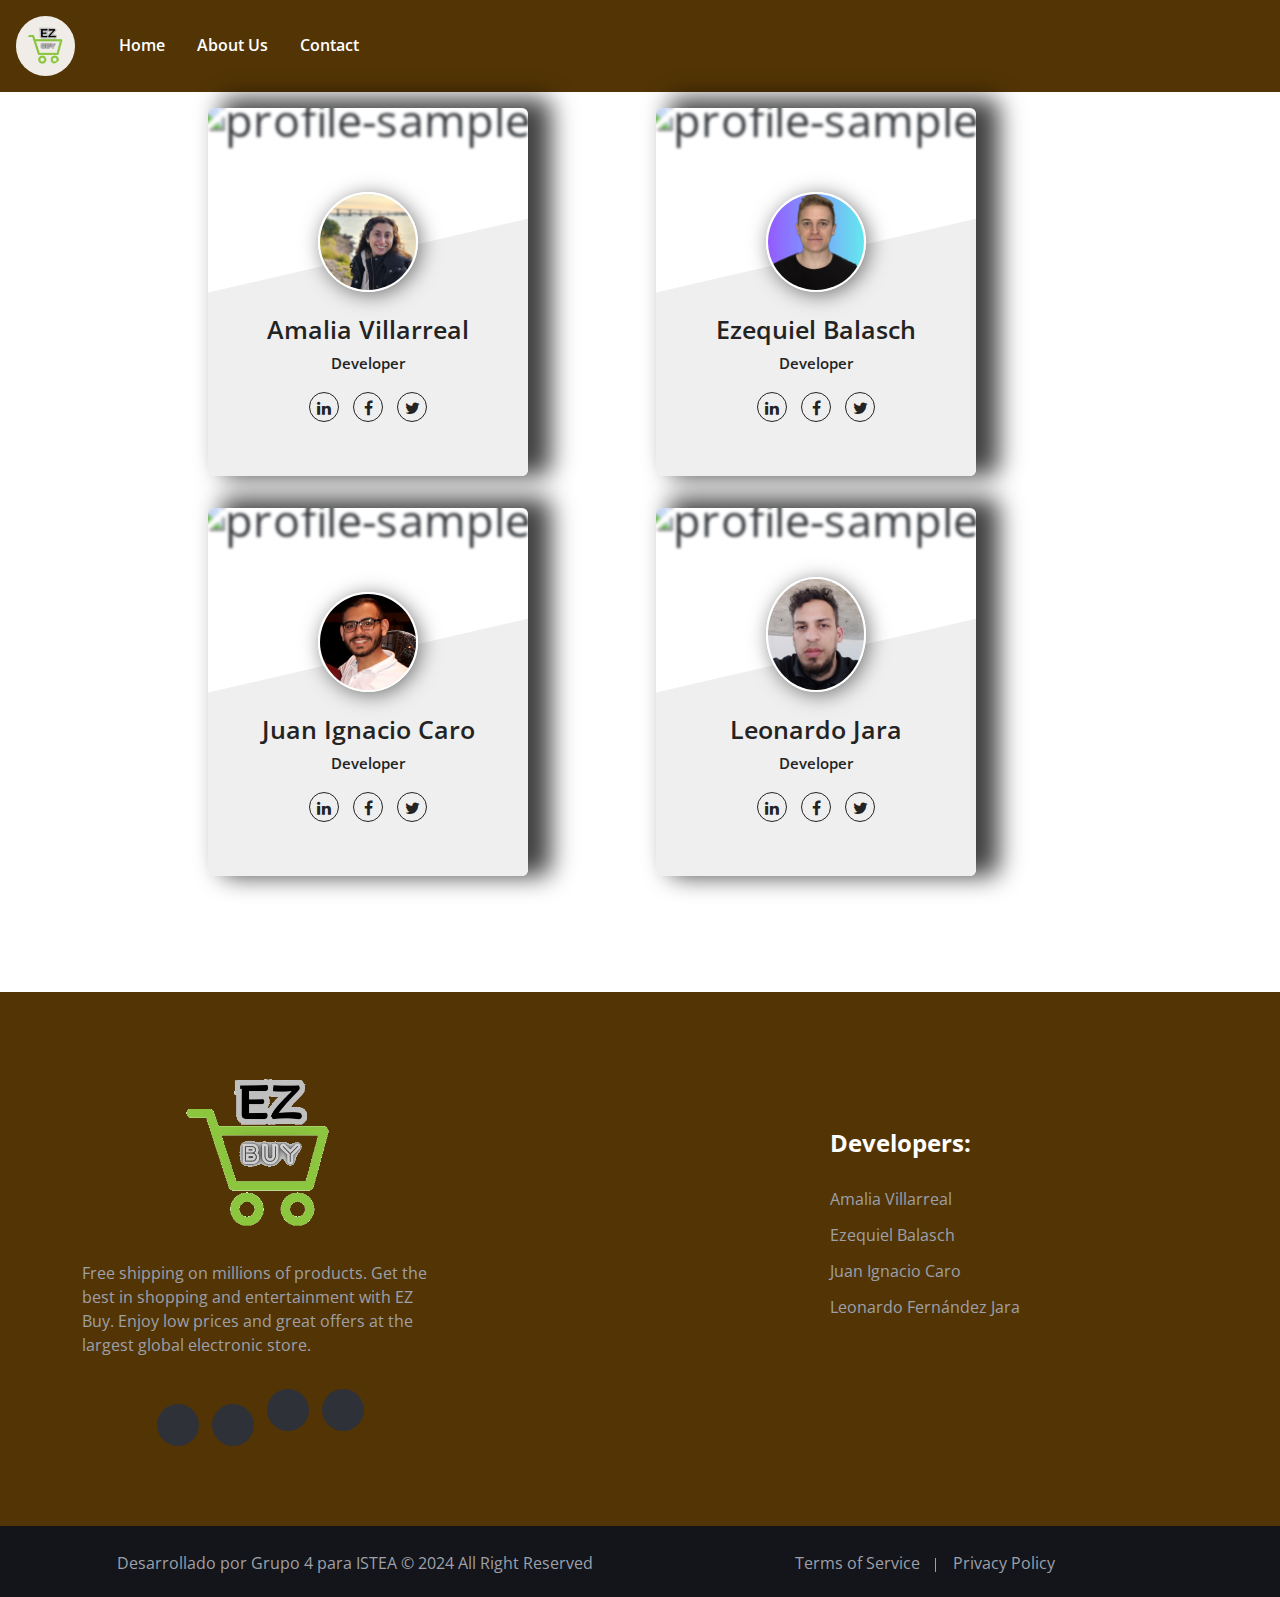
==== about.html @ 8fb92711 "cards profile (about us)" ====
<!doctype html>
<html lang="en">
  <head>
    <meta charset="utf-8">
    <meta name="viewport" content="width=device-width, initial-scale=1">
    <title>EZ Buy</title>
    <!--Bootstrap-->
    <link href="https://cdn.jsdelivr.net/npm/bootstrap@5.3.3/dist/css/bootstrap.min.css" rel="stylesheet" integrity="sha384-QWTKZyjpPEjISv5WaRU9OFeRpok6YctnYmDr5pNlyT2bRjXh0JMhjY6hW+ALEwIH" crossorigin="anonymous">
    <link rel="stylesheet" href="https://cdn.jsdelivr.net/npm/bootstrap-icons@1.11.3/font/bootstrap-icons.min.css">
    <link rel="stylesheet" href="https://cdn.jsdelivr.net/npm/bootstrap-icons@1.3.0/font/bootstrap-icons.css">
    <link rel="stylesheet" href="./src/css/about.css">
    <link rel="stylesheet" href="./src/css/footer.css">
    <link rel="shortcut icon" href="./src/assets/imgs/BUY.png" type="image/x-icon">
  </head>
  <body>
    
    <header class="p-3 fw-semibold d-flex align-items-center" style="background-color:  rgb(83, 53, 5);">
        <a href="./index.html" class="d-flex align-items-center mb-2 mb-lg-0 link-body-emphasis text-decoration-none">
            <img src="./src/assets/imgs/BUY.png" alt="logo" style="border-radius: 50px; padding: 10px; max-height: 60px; background-color: rgba(255, 255, 255, 0.912);">
        </a>
        <div class="container" >
          <div class="d-flex flex-wrap align-items-center justify-content-center justify-content-lg-start">

            <ul class="nav col-12 col-lg-auto me-lg-auto mb-2 justify-content-center mb-md-0 nav nav-underline">
                <li><a href="./index.html" class="nav-link px-2" style="color: white;">Home</a></li>
                <li><a href="#" class="nav-link px-2" style="color: white;">About Us</a></li>
                <li><a href="./contact.html" class="nav-link px-2" style="color: white;">Contact</a></li>
            </ul>
          </div>
        </div>
    </header>
    
    <main  style="min-height: 100vh;" >
        <section class="card__container">
            <!--Profile Card 3-->
            <article class="col-md-4">
                    <div class="card profile-card-3">
                        <div class="background-block">
                            <img src="https://images.pexels.com/photos/459225/pexels-photo-459225.jpeg?auto=compress&cs=tinysrgb&h=650&w=940" alt="profile-sample1" class="background" />
                        </div>
                        <div class="profile-thumb-block">
                            <img src="./src/assets/imgs/amalia_linkedin.jfif" alt="profile-image" class="profile" />
                        </div>
                        <div class="card-content">
                            <h2>Amalia Villarreal<small>Developer</small></h3>
                            <div class="icon-block">
                                <a href="https://www.linkedin.com/in/amalia-villarreal/" target="_blank"> <i class="fa fa-linkedin"></i></a>
                                <a href="#"><i class="fa fa-facebook"></i></a>
                                <a href="#"> <i class="fa fa-twitter"></i></a>
                            </div>
                        </div>
                    </div>
            </article>
            <!--Profile Card 3-->
            <article class="col-md-4">
                    <div class="card profile-card-3">
                        <div class="background-block">
                            <img src="https://images.pexels.com/photos/459225/pexels-photo-459225.jpeg?auto=compress&cs=tinysrgb&h=650&w=940" alt="profile-sample1" class="background" />
                        </div>
                        <div class="profile-thumb-block">
                            <img src="./src/assets/imgs/eze_linkedin.jfif" alt="profile-image" class="profile" />
                        </div>
                        <div class="card-content">
                            <h2>Ezequiel Balasch<small>Developer</small></h3>
                            <div class="icon-block">
                                <a href="https://www.linkedin.com/in/ezequiel-balasch-0bb4881b5/" target="_blank"> <i class="fa fa-linkedin"></i></a>
                                <a href="#"><i class="fa fa-facebook"></i></a>
                                <a href="#"> <i class="fa fa-twitter"></i></a>
                            </div>
                        </div>
                    </div>
            </article>
            <!--Profile Card 3-->
            <article class="col-md-4">
                    <div class="card profile-card-3">
                        <div class="background-block">
                            <img src="https://images.pexels.com/photos/459225/pexels-photo-459225.jpeg?auto=compress&cs=tinysrgb&h=650&w=940" alt="profile-sample1" class="background" />
                        </div>
                        <div class="profile-thumb-block">
                            <img src="./src/assets/imgs/nachito_linkedin.jfif" alt="profile-image" class="profile" />
                        </div>
                        <div class="card-content">
                            <h2>Juan Ignacio Caro<small>Developer</small></h3>
                            <div class="icon-block">
                                <a href="https://www.linkedin.com/in/juan-ignacio-caro-b4277b15b/" target="_blank"> <i class="fa fa-linkedin"></i></a>
                                <a href="#"><i class="fa fa-facebook"></i></a>
                                <a href="#"> <i class="fa fa-twitter"></i></a>
                            </div>
                        </div>
                    </div>
            </article>
            <!--Profile Card 3-->
            <article class="col-md-4">
                    <div class="card profile-card-3">
                        <div class="background-block">
                            <img src="https://images.pexels.com/photos/459225/pexels-photo-459225.jpeg?auto=compress&cs=tinysrgb&h=650&w=940" alt="profile-sample1" class="background" />
                        </div>
                        <div class="profile-thumb-block">
                            <img src="./src/assets/imgs/leo.jpg" alt="profile-image" class="profile" />
                        </div>
                        <div class="card-content">
                            <h2>Leonardo Jara<small>Developer</small></h3>
                            <div class="icon-block">
                                <a href="https://www.linkedin.com/in/leojara-it/" target="_blank"> <i class="fa fa-linkedin"></i></a>
                                <a href="#"><i class="fa fa-facebook"></i></a>
                                <a href="#"> <i class="fa fa-twitter"></i></a>
                            </div>
                        </div>
                    </div>
            </article>
        </section>
    </main>
    
    <footer class="main-footer">
      <div class="container">
          <div class="footer-content">
              <div class="row">
                  <div class="col-lg-4 col-md-6 col-sm-12 footer-column">
                      <div class="logo-widget footer-widget d-flex flex-column align-items-center">
                          <figure class="logo-box"><img src="./src/assets/imgs/BUY.png" alt="Logo" style="width: 10rem;"></figure>
                          <div class="text text-justify">
                              <p>Free shipping on millions of products. Get the best in shopping and entertainment with EZ Buy. Enjoy low prices and great offers at the largest global electronic store.</p>
                          </div>
                          <ul class="footer-social">
                              <li><a href="#"><i class="fab fa-facebook-f"></i></a></li>
                              <li><a href="#"><i class="fab fa-twitter"></i></a></li>
                              <li><a href="#"><i class="fab fa-vimeo-v"></i></a></li>
                              <li><a href="#"><i class="fab fa-google-plus-g"></i></a></li>
                          </ul>
                      </div>
                  </div>
                  <div class="d-flex justify-content-center mt-5 col-md-6 col-sm-12 offset-lg-2 footer-column">
                      <div class="service-widget footer-widget">
                          <div class="footer-title">Developers:</div>
                          <ul class="list">
                              <li><a href="#">Amalia Villarreal</a></li>
                              <li><a href="#">Ezequiel Balasch</a></li>
                              <li><a href="#">Juan Ignacio Caro</a></li>
                              <li><a href="#">Leonardo Fernández Jara</a></li>
                              
                          </ul>
                      </div>
                  </div>
                  
              </div>
          </div>
      </div>
    </footer>
  <!-- main-footer end -->
  <div class="footer-bottom">
      <div class="container">
          <div class="row">
              <div class="col-lg-6 col-md-6 col-sm-12 column">
                  <div class="copyright text-center"><a href="#">Desarrollado por Grupo 4 para ISTEA</a> &copy; 2024 All Right Reserved</div>
              </div>
              <div class="col-lg-6 col-md-6 col-sm-12 column">
                  <ul class="text-center footer-nav">
                      <li><a href="#">Terms of Service</a></li>
                      <li><a href="#">Privacy Policy</a></li>
                  </ul>
              </div>
          </div>
      </div>
  </div>

    <!--Los scripts deben ir antes que cierre el body-->
    <script src="./src/app/js/index.js" type="module"></script>
    <script src="https://cdn.jsdelivr.net/npm/sweetalert2@11"></script>
    <script src="https://kit.fontawesome.com/0e29a92e8b.js" crossorigin="anonymous"></script>
    <script src="https://cdn.jsdelivr.net/npm/@popperjs/core@2.11.8/dist/umd/popper.min.js" integrity="sha384-I7E8VVD/ismYTF4hNIPjVp/Zjvgyol6VFvRkX/vR+Vc4jQkC+hVqc2pM8ODewa9r" crossorigin="anonymous"></script>
    <script src="https://cdn.jsdelivr.net/npm/bootstrap@5.3.3/dist/js/bootstrap.min.js" integrity="sha384-0pUGZvbkm6XF6gxjEnlmuGrJXVbNuzT9qBBavbLwCsOGabYfZo0T0to5eqruptLy" crossorigin="anonymous"></script>
  </body>

</html>
---- src/css/about.css ----
@import url("https://maxcdn.bootstrapcdn.com/font-awesome/4.7.0/css/font-awesome.min.css");
@import url("https://fonts.googleapis.com/css?family=Open+Sans:300,400,600,700");
@import url("https://fonts.googleapis.com/css?family=Libre+Baskerville:400,700");

body {
   font-family: "Open Sans", sans-serif;
}

main{
    background-image: url("../assets/imgs/back_falopa.jpg");
    background-size: cover;
    background-repeat: no-repeat;
}


*:hover {
   -webkit-transition: all 1s ease;
   transition: all 1s ease;
}



h1 {
   float: left;
   width: 100%;
   color: #232323;
   margin-bottom: 30px;
   font-size: 14px;
}

h1 span {
   font-family: "Libre Baskerville", serif;
   display: block;
   font-size: 45px;
   text-transform: none;
   margin-bottom: 20px;
   margin-top: 30px;
   font-weight: 700;
}

h1 a {
   color: #131313;
   font-weight: bold;
}

.card__container{
    display: flex;
    justify-content: center;
    flex-wrap: wrap;
    gap: 2rem;
    padding: 1rem;
}

/*Profile Card 3*/
.profile-card-3 {
   font-family: "Open Sans", Arial, sans-serif;
   overflow: hidden;
   width: 20rem;
   text-align: center;
   height: 368px;
   border: none;
   transition: transform 0.5s ease-in-out;
   box-shadow: 18px -5px 25px 5px rgba(0,0,0,0.75);
   -webkit-box-shadow: 18px -5px 25px 5px rgba(0,0,0,0.75);
   -moz-box-shadow: 18px -5px 25px 5px rgba(0,0,0,0.75);

}
.profile-card-3:hover {
    transform: translateY(-5px);
    box-shadow: 32px -11px 55px 9px rgba(0,0,0,0.75);
   -webkit-box-shadow: 32px -11px 55px 9px rgba(0,0,0,0.75);
   -moz-box-shadow: 32px -11px 55px 9px rgba(0,0,0,0.75);
 }

.profile-card-3 .background-block {
   
   width: 100%;
   height: 200px;
   overflow: hidden;
}

.profile-card-3 .background-block .background {
   width: 100%;
   vertical-align: top;
   opacity: 0.9;
   -webkit-filter: blur(0.5px);
   filter: blur(0.5px);
   -webkit-transform: scale(1.8);
   transform: scale(2.8);
}

.profile-card-3 .card-content {
   width: 100%;
   padding: 15px 25px;
   color: #232323;

   background: #efefef;
   height: 50%;
   border-radius: 0 0 5px 5px;
   position: relative;
   z-index: 9999;
}

.profile-card-3 .card-content::before {
   content: "";
   background: #efefef;
   width: 120%;
   height: 100%;
   left: 11px;
   bottom: 51px;
   position: absolute;
   z-index: -1;
   transform: rotate(-13deg);
}

.profile-card-3 .profile {
   border-radius: 50%;
   position: absolute;
   bottom: 50%;
   left: 50%;
   max-width: 100px;
   opacity: 1;
   box-shadow: 3px 3px 20px rgba(0, 0, 0, 0.5);
   border: 2px solid rgba(255, 255, 255, 1);
   -webkit-transform: translate(-50%, 0%);
   transform: translate(-50%, 0%);
   z-index: 99999;
}

.profile-card-3 h2 {
   margin: 0 0 5px;
   font-weight: 600;
   font-size: 25px;
}

.profile-card-3 h2 small {
   display: block;
   font-size: 15px;
   margin-top: 10px;
}

.profile-card-3 i {
   display: inline-block;
   font-size: 16px;
   color: #232323;
   text-align: center;
   border: 1px solid #232323;
   width: 30px;
   height: 30px;
   line-height: 30px;
   border-radius: 50%;
   margin: 0 5px;
}

.profile-card-3 .icon-block {
   float: left;
   width: 100%;
   margin-top: 15px;
}

.profile-card-3 .icon-block a {
   text-decoration: none;
}

.profile-card-3 i:hover {
   background-color: #232323;
   color: #fff;
   text-decoration: none;
}
---- src/css/footer.css ----
a, a:hover, a:focus, a:active {
    text-decoration: none;
    outline: none;
}
ul {
    margin: 0;
    padding: 0;
    list-style: none;
}

.main-footer{
  position: relative;
  /*background: #1e2129;*/
   background-color: rgb(83, 53, 5);
}

.footer-content{
  position: relative;
  padding: 85px 0px 80px 0px;
}
.footer-content:before{
  position: absolute;
  content: '';
  background: url(https://i.ibb.co/jyRLrBZ/world-map.png);
  width: 744px;
  height: 365px;
  top: 50px;
  right: 0px;
  background-size: cover;
  background-repeat: no-repeat;
  animation-name: float-bob;
  animation-duration: 30s;
  animation-iteration-count: infinite;
  animation-timing-function: linear;
  -webkit-animation-name: float-bob;
  -webkit-animation-duration: 30s;
  -webkit-animation-iteration-count: infinite;
  -webkit-animation-timing-function: linear;
  -moz-animation-name: float-bob;
  -moz-animation-duration: 30s;
  -moz-animation-iteration-count: infinite;
  -moz-animation-timing-function: linear;
  -ms-animation-name: float-bob;
  -ms-animation-duration: 30s;
  -ms-animation-iteration-count: infinite;
  -ms-animation-timing-function: linear;
  -o-animation-name: float-bob;
  -o-animation-duration: 30s;
  -o-animation-iteration-count: infinite;
  -o-animation-timing-function: linear;
}
.footer-content .logo-widget{
  position: relative;
  margin-top: -5px;
}
.footer-content .logo-widget .footer-social li{
  position: relative;
  display: inline-block;
  margin-right: 9px;
}
.footer-content .logo-widget .footer-social li:last-child{
  margin-right: 0px;
}
.footer-content .logo-widget .footer-social li a{
  position: relative;
  display: inline-block;
  width: 42px;
  height: 42px;
  line-height: 42px;
  background: #2e3138;
  color: #9ea0a9;
  text-align: center;
  border-radius: 50%;
}
.footer-content .logo-widget .footer-social li a:hover{
  color: #ffffff;
  background: #beaca4;
}
.footer-content .logo-widget .logo-box{
  margin-bottom: 25px;
}
.footer-content .logo-widget .text p{
  color: #9ea0a9;
  margin-bottom: 32px;
}
.footer-content .footer-title{
  position: relative;
  font-size: 24px;
  line-height: 35px;
  
  color: #ffffff;
  font-weight: 700;
  margin-bottom: 27px;
}
.footer-content .service-widget .list li{
  display: block;
  margin-bottom: 12px;
}
.footer-content .service-widget .list li a{
  position: relative;
  display: inline-block;
  color: #9ea0a9;
}
.footer-content .service-widget .list li a:hover{
  color: #efe8e5;
}
.footer-content .contact-widget p{
  color: #9ea0a9;
  margin-bottom: 15px;
}
.footer-content .contact-widget{
  margin-left: 90px;
}



.footer-content .contact-widget .footer-title{
  margin-bottom: 29px;
}

/** footer-bottom **/

.footer-bottom{
  position: relative;
  background: #13151a;
  padding: 25px 0px 22px 0px;
}
.footer-bottom .copyright,
.footer-bottom .copyright a,
.footer-bottom .footer-nav li a{
  position: relative;
  color: #9ea0a9;
}
.footer-bottom .copyright a:hover,
.footer-bottom .footer-nav li a:hover{
  color: #f8dacc;
}
.footer-bottom .footer-nav{
  position: relative;
  text-align: right;
}
.footer-bottom .footer-nav li{
  position: relative;
  display: inline-block;
  margin-left: 29px;
}
.footer-bottom .footer-nav li:first-child{
  margin-left: 0px;
}
.footer-bottom .footer-nav li:before{
  position: absolute;
  content: '';
  background: #9ea0a9;
  width: 1px;
  height: 14px;
  top: 7px;
  left: -18px;
}
.footer-bottom .footer-nav li:first-child:before{
  display: none;
}
.logo-box img {
    max-width: 220px;
}
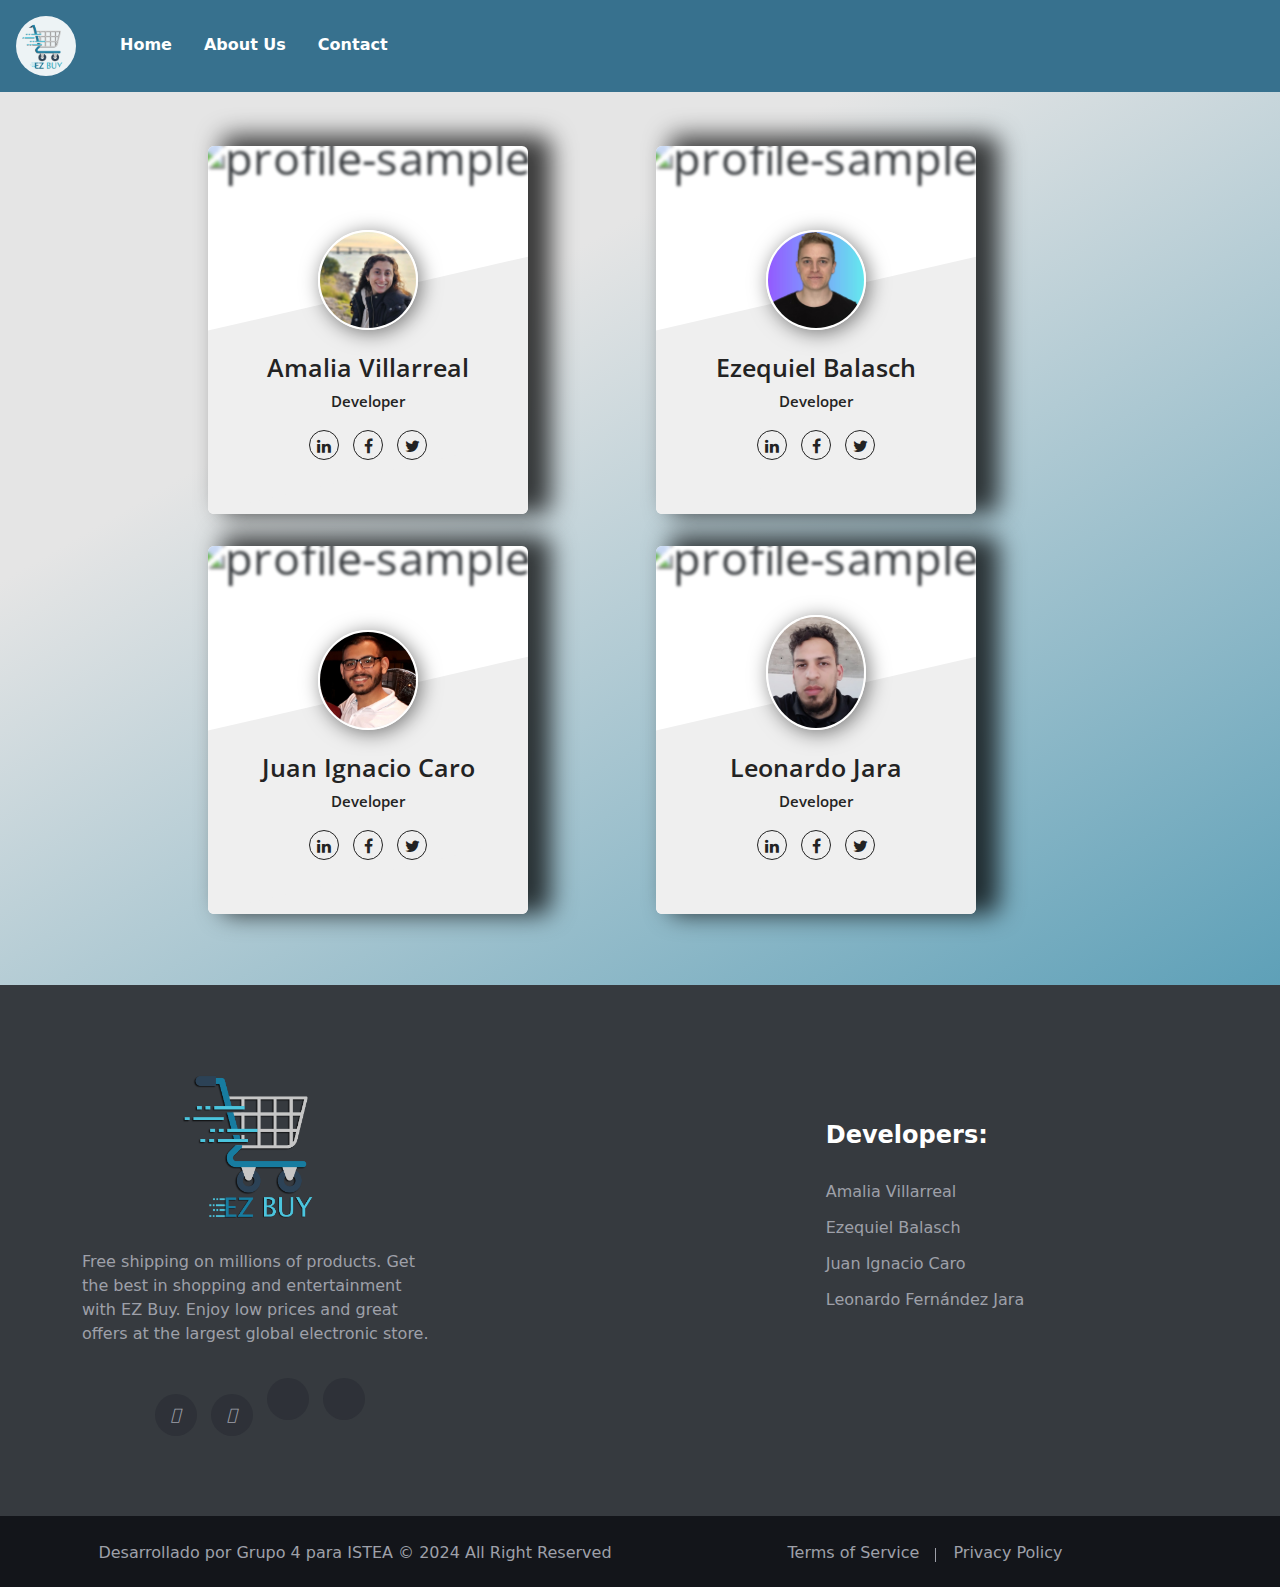
==== commit 6957fb44: "Cambios de Front end" ====
--- a/about.html
+++ b/about.html
@@ -10,13 +10,13 @@
     <link rel="stylesheet" href="https://cdn.jsdelivr.net/npm/bootstrap-icons@1.3.0/font/bootstrap-icons.css">
     <link rel="stylesheet" href="./src/css/about.css">
     <link rel="stylesheet" href="./src/css/footer.css">
-    <link rel="shortcut icon" href="./src/assets/imgs/BUY.png" type="image/x-icon">
+    <link rel="shortcut icon" href="./src/assets/imgs/ezbuy.png" type="image/x-icon">
   </head>
   <body>
     
-    <header class="p-3 fw-semibold d-flex align-items-center" style="background-color:  rgb(83, 53, 5);">
+    <header class="p-3 fw-semibold d-flex align-items-center" id="navbar">
         <a href="./index.html" class="d-flex align-items-center mb-2 mb-lg-0 link-body-emphasis text-decoration-none">
-            <img src="./src/assets/imgs/BUY.png" alt="logo" style="border-radius: 50px; padding: 10px; max-height: 60px; background-color: rgba(255, 255, 255, 0.912);">
+            <img src="./src/assets/imgs/ezbuy.png" alt="logo" style="border-radius: 50px; padding: 5px; max-height: 60px; background-color: rgba(255, 255, 255, 0.912);">
         </a>
         <div class="container" >
           <div class="d-flex flex-wrap align-items-center justify-content-center justify-content-lg-start">
@@ -30,7 +30,7 @@
         </div>
     </header>
     
-    <main  style="min-height: 100vh;" >
+    <main  style="min-height: 95vh;" >
         <section class="card__container">
             <!--Profile Card 3-->
             <article class="col-md-4">
@@ -117,7 +117,7 @@
               <div class="row">
                   <div class="col-lg-4 col-md-6 col-sm-12 footer-column">
                       <div class="logo-widget footer-widget d-flex flex-column align-items-center">
-                          <figure class="logo-box"><img src="./src/assets/imgs/BUY.png" alt="Logo" style="width: 10rem;"></figure>
+                          <figure class="logo-box"><img src="./src/assets/imgs/ezbuy.png" alt="Logo" style="width: 10rem;"></figure>
                           <div class="text text-justify">
                               <p>Free shipping on millions of products. Get the best in shopping and entertainment with EZ Buy. Enjoy low prices and great offers at the largest global electronic store.</p>
                           </div>
--- a/src/css/about.css
+++ b/src/css/about.css
@@ -2,15 +2,8 @@
 @import url("https://fonts.googleapis.com/css?family=Open+Sans:300,400,600,700");
 @import url("https://fonts.googleapis.com/css?family=Libre+Baskerville:400,700");
 
-body {
-   font-family: "Open Sans", sans-serif;
-}
 
-main{
-    background-image: url("../assets/imgs/back_falopa.jpg");
-    background-size: cover;
-    background-repeat: no-repeat;
-}
+
 
 
 *:hover {
@@ -167,3 +160,29 @@
    color: #fff;
    text-decoration: none;
 }
+
+
+#navbar{
+   position: fixed;
+   top: 0;
+   left: 0;
+   width: 100%;
+   z-index: 1000000;
+   transition: top 0.3s ease-in-out;
+   background-color:  #37718E;
+}
+
+body {
+   padding-top: 130px;
+   background: linear-gradient(150deg, #e5e5e5 25%, #177ca0 );
+}
+
+@media (max-width: 768px) {
+   #navbar {
+       min-height: 120px; 
+   }
+
+   body {
+       padding-top: 160px; 
+   }
+}--- a/src/css/footer.css
+++ b/src/css/footer.css
@@ -13,7 +13,7 @@
 .main-footer{
   position: relative;
   /*background: #1e2129;*/
-   background-color: rgb(83, 53, 5);
+   background-color: rgb(54, 58, 63);
 }
 
 .footer-content{
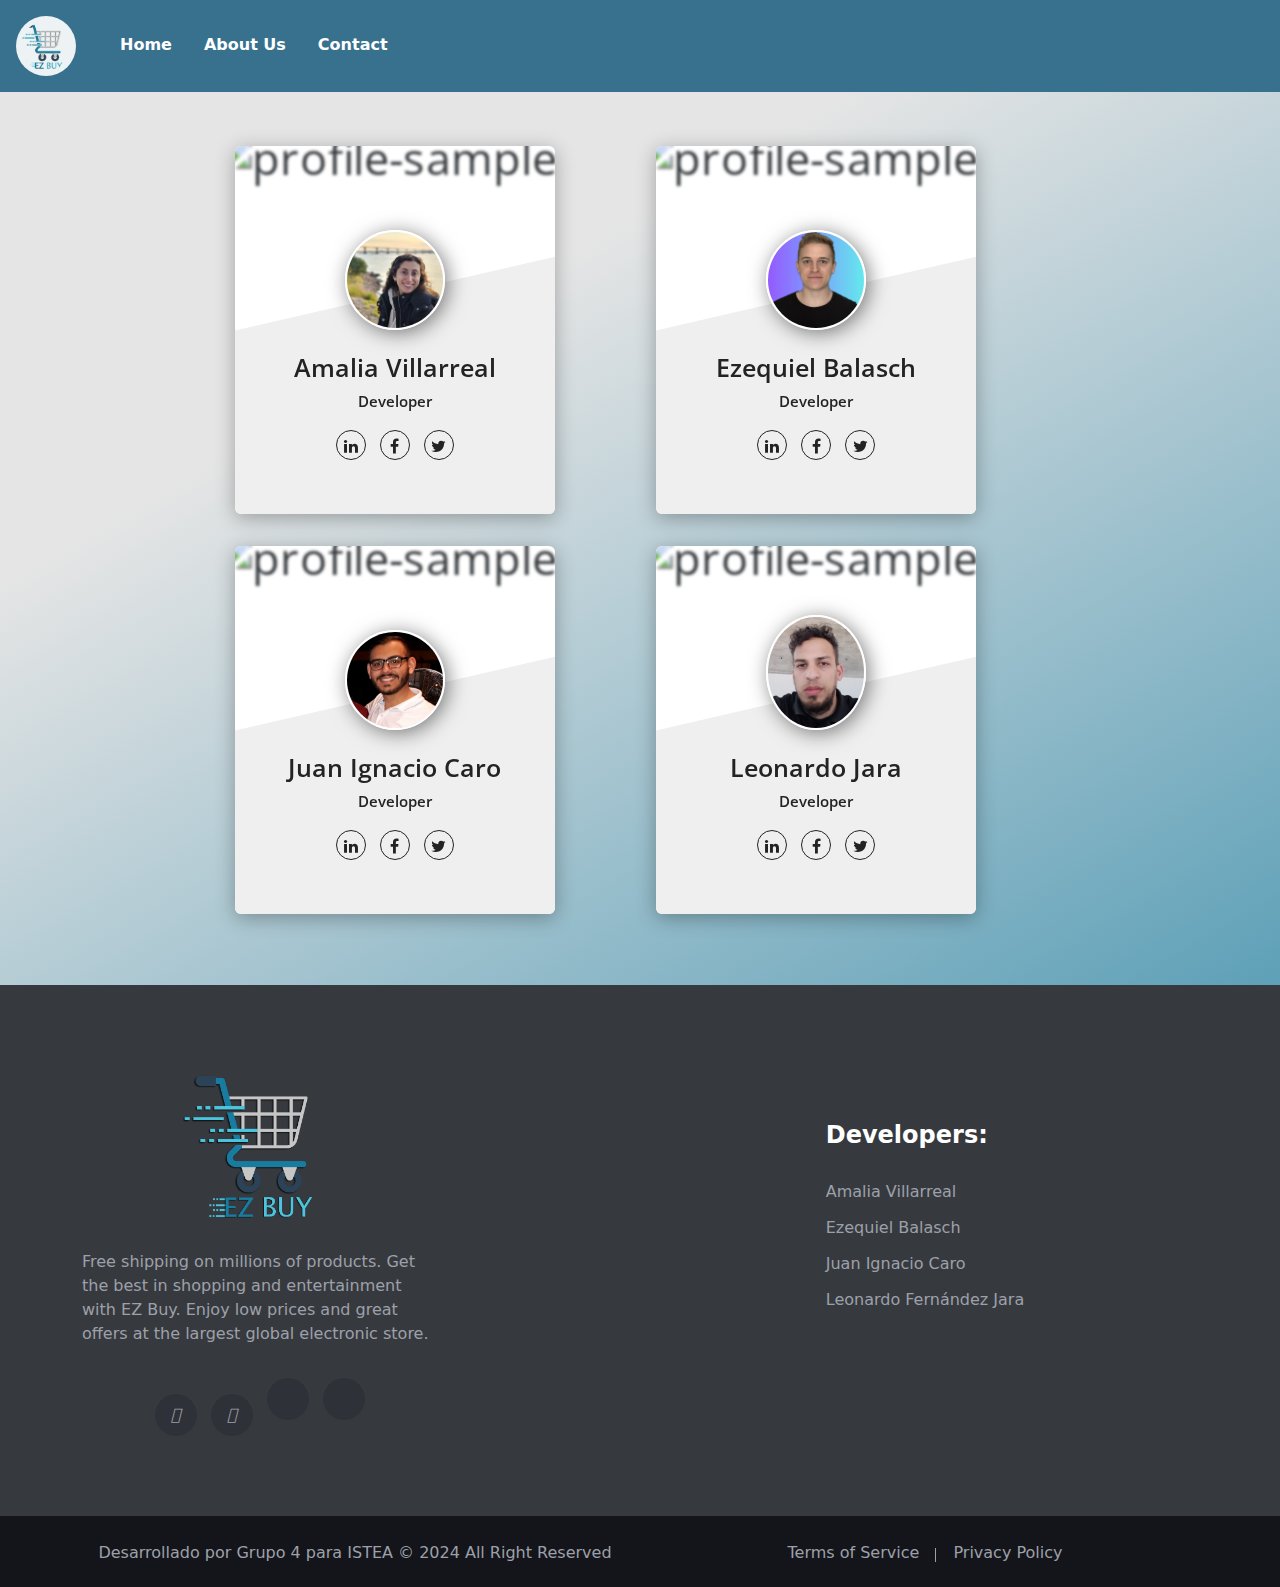
==== commit 54c0b01b: "animaciones" ====
--- a/about.html
+++ b/about.html
@@ -11,6 +11,9 @@
     <link rel="stylesheet" href="./src/css/about.css">
     <link rel="stylesheet" href="./src/css/footer.css">
     <link rel="shortcut icon" href="./src/assets/imgs/ezbuy.png" type="image/x-icon">
+
+      <!-- animacion -->
+  <link href="https://unpkg.com/aos@2.3.1/dist/aos.css" rel="stylesheet">
   </head>
   <body>
     
@@ -30,7 +33,7 @@
         </div>
     </header>
     
-    <main  style="min-height: 95vh;" >
+    <main  style="min-height: 95vh;" data-aos="fade-up" >
         <section class="card__container">
             <!--Profile Card 3-->
             <article class="col-md-4">
@@ -169,6 +172,12 @@
     <script src="https://kit.fontawesome.com/0e29a92e8b.js" crossorigin="anonymous"></script>
     <script src="https://cdn.jsdelivr.net/npm/@popperjs/core@2.11.8/dist/umd/popper.min.js" integrity="sha384-I7E8VVD/ismYTF4hNIPjVp/Zjvgyol6VFvRkX/vR+Vc4jQkC+hVqc2pM8ODewa9r" crossorigin="anonymous"></script>
     <script src="https://cdn.jsdelivr.net/npm/bootstrap@5.3.3/dist/js/bootstrap.min.js" integrity="sha384-0pUGZvbkm6XF6gxjEnlmuGrJXVbNuzT9qBBavbLwCsOGabYfZo0T0to5eqruptLy" crossorigin="anonymous"></script>
-  </body>
+  <!-- animacion -->
+  <script src="https://unpkg.com/aos@2.3.1/dist/aos.js"></script>
+  <script>
+    AOS.init();
+  </script>
+
+</body>
 
 </html>--- a/src/css/about.css
+++ b/src/css/about.css
@@ -1,17 +1,11 @@
 @import url("https://maxcdn.bootstrapcdn.com/font-awesome/4.7.0/css/font-awesome.min.css");
 @import url("https://fonts.googleapis.com/css?family=Open+Sans:300,400,600,700");
 @import url("https://fonts.googleapis.com/css?family=Libre+Baskerville:400,700");
-
-
-
-
 
 *:hover {
    -webkit-transition: all 1s ease;
    transition: all 1s ease;
 }
-
-
 
 h1 {
    float: left;
@@ -37,14 +31,16 @@
 }
 
 .card__container{
-    display: flex;
-    justify-content: center;
-    flex-wrap: wrap;
-    gap: 2rem;
-    padding: 1rem;
+   display: flex;
+   justify-content: center;
+   align-items: center;
+   flex-wrap: wrap;
+   gap: 2rem;
+   max-width: 1200px; 
+   margin: 0 auto; 
+   padding: 1rem;
 }
 
-/*Profile Card 3*/
 .profile-card-3 {
    font-family: "Open Sans", Arial, sans-serif;
    overflow: hidden;
@@ -53,17 +49,18 @@
    height: 368px;
    border: none;
    transition: transform 0.5s ease-in-out;
-   box-shadow: 18px -5px 25px 5px rgba(0,0,0,0.75);
-   -webkit-box-shadow: 18px -5px 25px 5px rgba(0,0,0,0.75);
-   -moz-box-shadow: 18px -5px 25px 5px rgba(0,0,0,0.75);
+   box-shadow: 0px 4px 20px rgba(0, 0, 0, 0.3); 
+   -webkit-box-shadow: 0px 4px 20px rgba(0, 0, 0, 0.3);
+   -moz-box-shadow: 0px 4px 20px rgba(0, 0, 0, 0.3);
+}
 
-}
 .profile-card-3:hover {
     transform: translateY(-5px);
-    box-shadow: 32px -11px 55px 9px rgba(0,0,0,0.75);
-   -webkit-box-shadow: 32px -11px 55px 9px rgba(0,0,0,0.75);
-   -moz-box-shadow: 32px -11px 55px 9px rgba(0,0,0,0.75);
- }
+    box-shadow: 0px 10px 30px rgba(0, 0, 0, 0.5);
+    -webkit-box-shadow: 0px 10px 30px rgba(0, 0, 0, 0.5);
+    -moz-box-shadow: 0px 10px 30px rgba(0, 0, 0, 0.5);
+}
+
 
 .profile-card-3 .background-block {
    
@@ -175,7 +172,7 @@
 body {
    padding-top: 130px;
    background: linear-gradient(150deg, #e5e5e5 25%, #177ca0 );
-}
+} 
 
 @media (max-width: 768px) {
    #navbar {
@@ -185,4 +182,5 @@
    body {
        padding-top: 160px; 
    }
+
 }